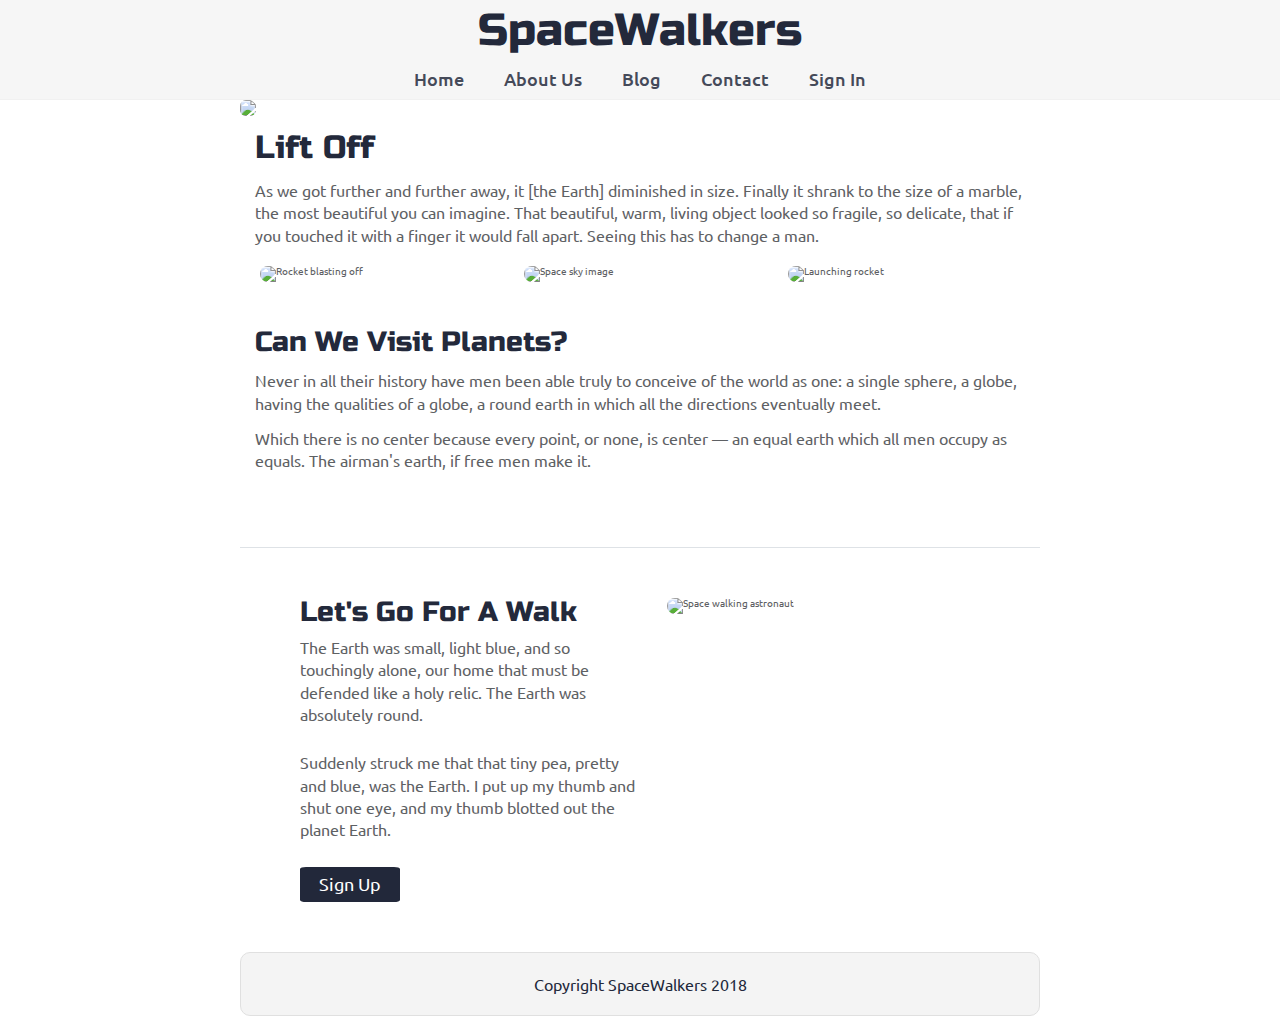
==== index.html @ 31d3a4ad "MVP completed" ====
<!doctype html>

<html lang="en">
<head>
  <meta charset="utf-8">
  <meta name="viewport" content="width=device-width, initial-scale=1">
  <title>SpaceWalkers</title>

  <link href="https://fonts.googleapis.com/css?family=Russo+One|Ubuntu" rel="stylesheet">
  <link href="css/index.css" rel="stylesheet">

  <!--[if lt IE 9]>
    <script src="https://cdnjs.cloudflare.com/ajax/libs/html5shiv/3.7.3/html5shiv.js"></script>
  <![endif]-->
</head>

<body>

 <!-- navigation code here -->
  <nav>
    <h1>SpaceWalkers</h1>
    <ul>
      <li><a href="#">Home</a></li>
      <li><a href="#">About Us</a></li>
      <li><a href="#">Blog</a></li>
      <li><a href="#">Contact</a></li>
      <li><a href="#">Sign In</a></li>
    </ul>
  </nav>

  <div class="container home">

    <header class="intro">
       <!-- image code here -->
      <img src="img/main-header.png">
      <h2>Lift Off</h2>
    
      <p>As we got further and further away, it [the Earth] diminished in size. Finally it shrank to the size of a marble, the most beautiful you can imagine. That beautiful, warm, living object looked so fragile, so delicate, that if you touched it with a finger it would fall apart. Seeing this has to change a man.</p>
    </header>

    <section class="space-images">
        <img src="img/blast.png" class="blast" alt="Rocket blasting off">
        <img src="img/sky.png" class="sky" alt="Space sky image">
        <img src="img/launch.png" class="launch" alt="Launching rocket">
    </section>
   
    <section class="visit-planets">
     
      <h3>Can We Visit Planets?</h3>
    
      <p>Never in all their history have men been able truly to conceive of the world as one: a single sphere, a globe, having the qualities of a globe, a round earth in which all the directions eventually meet.</p>
    
      <p>Which there is no center because every point, or none, is center — an equal earth which all men occupy as equals. The airman's earth, if free men make it.</p>
    </section>
    
    <section class="walk">
      <div class="walk-text">
        <h3>Let's Go For A Walk</h3>

        <p>The Earth was small, light blue, and so touchingly alone, our home that must be defended like a holy relic. The Earth was absolutely round.</p>
      
        <p>Suddenly struck me that that tiny pea, pretty and blue, was the Earth. I put up my thumb and shut one eye, and my thumb blotted out the planet Earth.</p>
      
        <div class="btn">
          Sign Up
        </div>
      </div>
      
      <div class="walk-img">
          <img src="img/space-walk.png" alt="Space walking astronaut">
      </div>

    </section>

    <footer>
      <p>Copyright SpaceWalkers 2018</p>
    </footer>

  </div>
</body>
</html>
---- css/index.css ----
/* http://meyerweb.com/eric/tools/css/reset/ 
   v2.0 | 20110126
   License: none (public domain)
*/
html,
body,
div,
span,
applet,
object,
iframe,
h1,
h2,
h3,
h4,
h5,
h6,
p,
blockquote,
pre,
a,
abbr,
acronym,
address,
big,
cite,
code,
del,
dfn,
em,
img,
ins,
kbd,
q,
s,
samp,
small,
strike,
strong,
sub,
sup,
tt,
var,
b,
u,
i,
center,
dl,
dt,
dd,
ol,
ul,
li,
fieldset,
form,
label,
legend,
table,
caption,
tbody,
tfoot,
thead,
tr,
th,
td,
article,
aside,
canvas,
details,
embed,
figure,
figcaption,
footer,
header,
hgroup,
menu,
nav,
output,
ruby,
section,
summary,
time,
mark,
audio,
video {
  margin: 0;
  padding: 0;
  border: 0;
  font-size: 100%;
  font: inherit;
  vertical-align: baseline;
}
/* HTML5 display-role reset for older browsers */
article,
aside,
details,
figcaption,
figure,
footer,
header,
hgroup,
menu,
nav,
section {
  display: block;
}
body {
  line-height: 1;
}
ol,
ul {
  list-style: none;
}
blockquote,
q {
  quotes: none;
}
blockquote:before,
blockquote:after,
q:before,
q:after {
  content: '';
  content: none;
}
table {
  border-collapse: collapse;
  border-spacing: 0;
}
* {
  box-sizing: border-box;
}
html {
  font-size: 62.5%;
}
html,
body {
  font-family: 'Ubuntu', sans-serif;
  color: #5E6164;
}
h1,
h2,
h3,
h4,
h5 {
  font-family: 'Russo One', sans-serif;
  color: #23293B;
}
h1 {
  font-size: 4.5rem;
}
h2 {
  font-size: 3.2rem;
}
h3 {
  font-size: 2.8rem;
}
p {
  font-size: 1.6rem;
  line-height: 1.4;
}
.container {
  max-width: 800px;
  width: 100%;
  margin: 0 auto;
}
nav {
  display: flex;
  flex-direction: column;
  justify-content: space-around;
  align-items: center;
  width: 100%;
  height: 10rem;
  background: #F6F6F6;
  border-bottom: 0.1rem #F1F1F1 solid;
}
nav h1 {
  margin-top: 0.5%;
}
nav ul {
  display: flex;
  flex-direction: row;
  justify-content: space-around;
  align-items: center;
}
nav ul li {
  font-size: 1.75rem;
  margin: 1.5rem 2rem 1rem;
}
nav ul li a {
  color: #454A59;
  text-decoration: none;
  font-weight: 500;
}
nav ul li a:visited {
  text-decoration: none;
  color: black;
}
nav ul li a:hover {
  color: lightgrey;
  background-color: none;
  cursor: pointer;
  font-weight: 600;
}
footer {
  color: #22283B;
  background: #f4f4f4;
  padding: 20px 0;
  border: 1px double #e0e0e0;
  border-radius: 10px;
  display: flex;
  justify-content: center;
  align-items: center;
}
.home .intro h2 {
  padding: 15px;
}
.home .intro p {
  padding: 0 15px;
}
.home .intro img {
  border-radius: 6px;
}
@media (max-width: 500px) {
  .home .intro img {
    max-width: 500px;
  }
}
.home .space-images {
  display: flex;
  flex-wrap: wrap;
  width: 100%;
}
.home .space-images img {
  width: 28%;
  margin: 20px 2.5%;
  border-radius: 20px;
  height: 100%;
}
@media (max-width: 500px) {
  .home .space-images img {
    width: 95%;
  }
}
.home .visit-planets {
  padding: 15px;
}
.home .visit-planets h3 {
  margin-top: 11px;
}
.home .visit-planets p {
  margin-top: 13px;
}
@media (max-width: 500px) {
  .home .sky,
  .home .launch {
    display: none;
  }
}
.home .walk {
  margin-top: 60px;
  border-top: 1px solid #dee2e6;
  padding: 50px 60px;
  display: flex;
  justify-content: center;
}
@media (max-width: 500px) {
  .home .walk {
    display: flex;
    flex-direction: column-reverse;
    justify-content: space-around;
    align-items: center;
    width: 100%;
    padding: 0;
    margin-top: 5%;
  }
}
.home .walk .walk-text {
  width: 50%;
}
@media (max-width: 500px) {
  .home .walk .walk-text {
    width: 95%;
  }
}
.home .walk .walk-text h3 {
  margin-bottom: 10px;
}
.home .walk .walk-text p {
  margin-bottom: 26px;
}
@media (max-width: 500px) {
  .home .walk .walk-text p {
    margin-bottom: 1%;
  }
}
.home .walk .walk-text .btn {
  height: 3.5rem;
  width: 10rem;
  border-radius: 6%;
  background-color: #22283A;
  color: white;
  font-size: 1.8rem;
  display: flex;
  flex-direction: row;
  justify-content: space-around;
  align-items: center;
}
.home .walk .walk-text .btn:hover {
  color: black;
  background-color: blue;
  cursor: pointer;
  font-weight: 600;
}
@media (max-width: 500px) {
  .home .walk .walk-text .btn {
    margin: 4% 0;
    height: 7rem;
    width: 100%;
    border-radius: 4px;
    background-color: #22283A;
    color: white;
    font-size: 2rem;
    display: flex;
    flex-direction: row;
    justify-content: space-around;
    align-items: center;
  }
}
.home .walk .walk-img {
  width: 46%;
  margin-left: 4%;
}
@media (max-width: 500px) {
  .home .walk .walk-img {
    width: 95%;
    margin-left: 0;
    margin: 20px 2.5%;
  }
}
.home .walk .walk-img img {
  width: 100%;
  height: auto;
  border-radius: 10px;
}
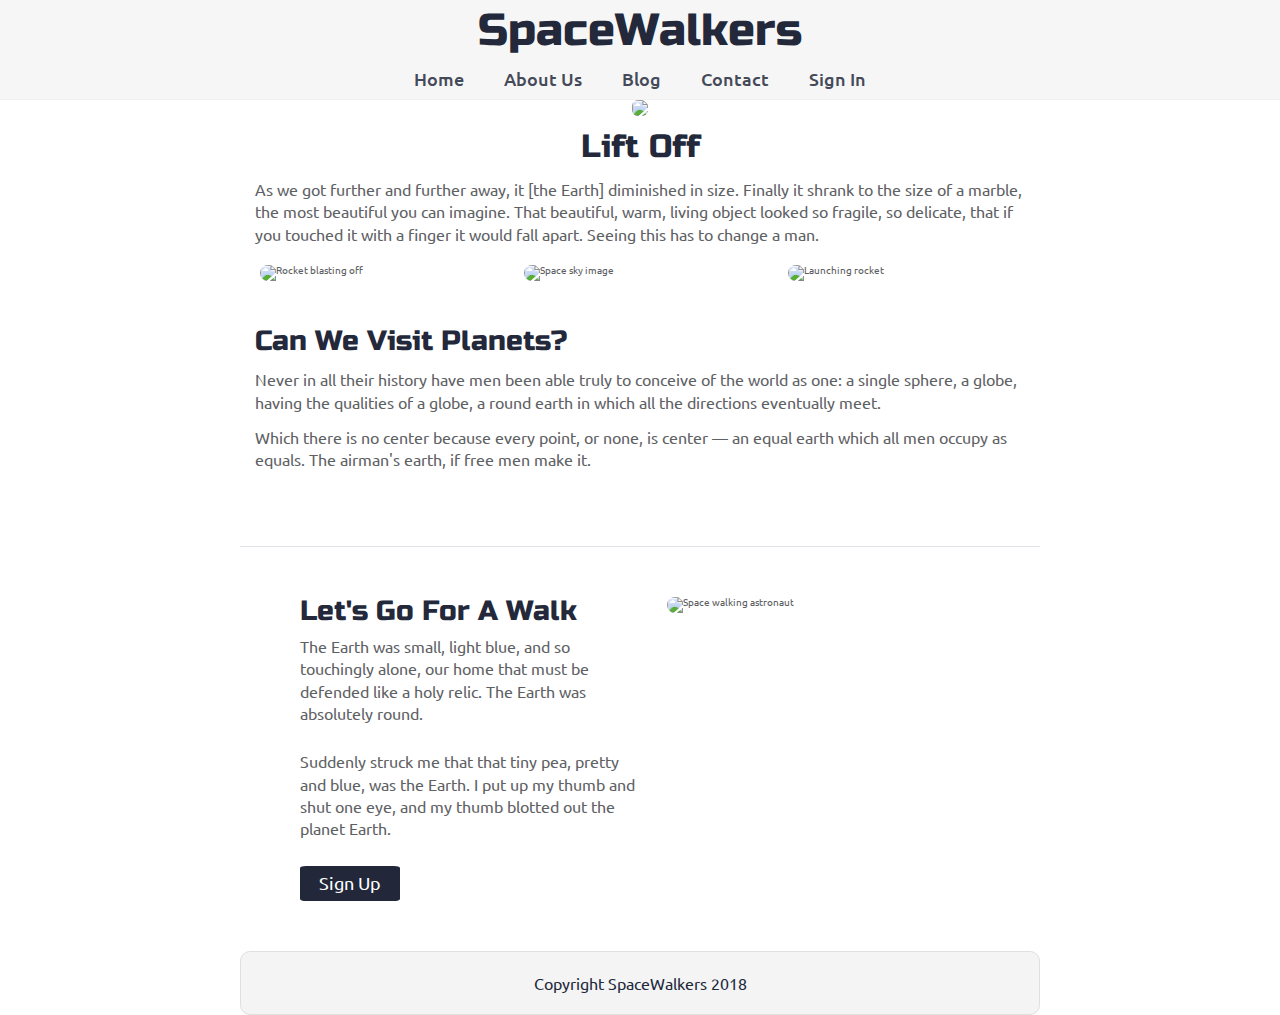
==== commit d4ff7db6: "Stretch Goal completed" ====
--- a/index.html
+++ b/index.html
@@ -23,7 +23,7 @@
       <li><a href="#">Home</a></li>
       <li><a href="#">About Us</a></li>
       <li><a href="#">Blog</a></li>
-      <li><a href="#">Contact</a></li>
+      <li><a href="/contact.html">Contact</a></li>
       <li><a href="#">Sign In</a></li>
     </ul>
   </nav>
--- a/css/index.css
+++ b/css/index.css
@@ -1,3 +1,14 @@
+@keyframes takeOff {
+  0% {
+    transform: translateY(1%);
+  }
+  50% {
+    transform: translateY(50%);
+  }
+  100% {
+    transform: translateY(100%);
+  }
+}
 /* http://meyerweb.com/eric/tools/css/reset/ 
    v2.0 | 20110126
    License: none (public domain)
@@ -342,3 +353,45 @@
   height: auto;
   border-radius: 10px;
 }
+header {
+  display: flex;
+  flex-direction: column;
+  justify-content: space-around;
+  align-items: center;
+}
+header form ul {
+  display: flex;
+  flex-direction: column;
+  justify-content: space-evenly;
+  align-items: space-evenly;
+}
+header form ul li {
+  display: flex;
+  flex-direction: column;
+  justify-content: center;
+  align-items: flex-start;
+  font-size: 3rem;
+  margin: 5% 0;
+}
+header form ul li input {
+  height: 3rem;
+  width: 30rem;
+}
+header form ul .message {
+  height: 15rem;
+}
+header form ul img {
+  display: none;
+}
+header .btn {
+  height: 5rem;
+  width: 30rem;
+  border-radius: 6%;
+  background-color: #22283A;
+  color: white;
+  font-size: 1.8rem;
+  display: flex;
+  flex-direction: row;
+  justify-content: space-around;
+  align-items: center;
+}
